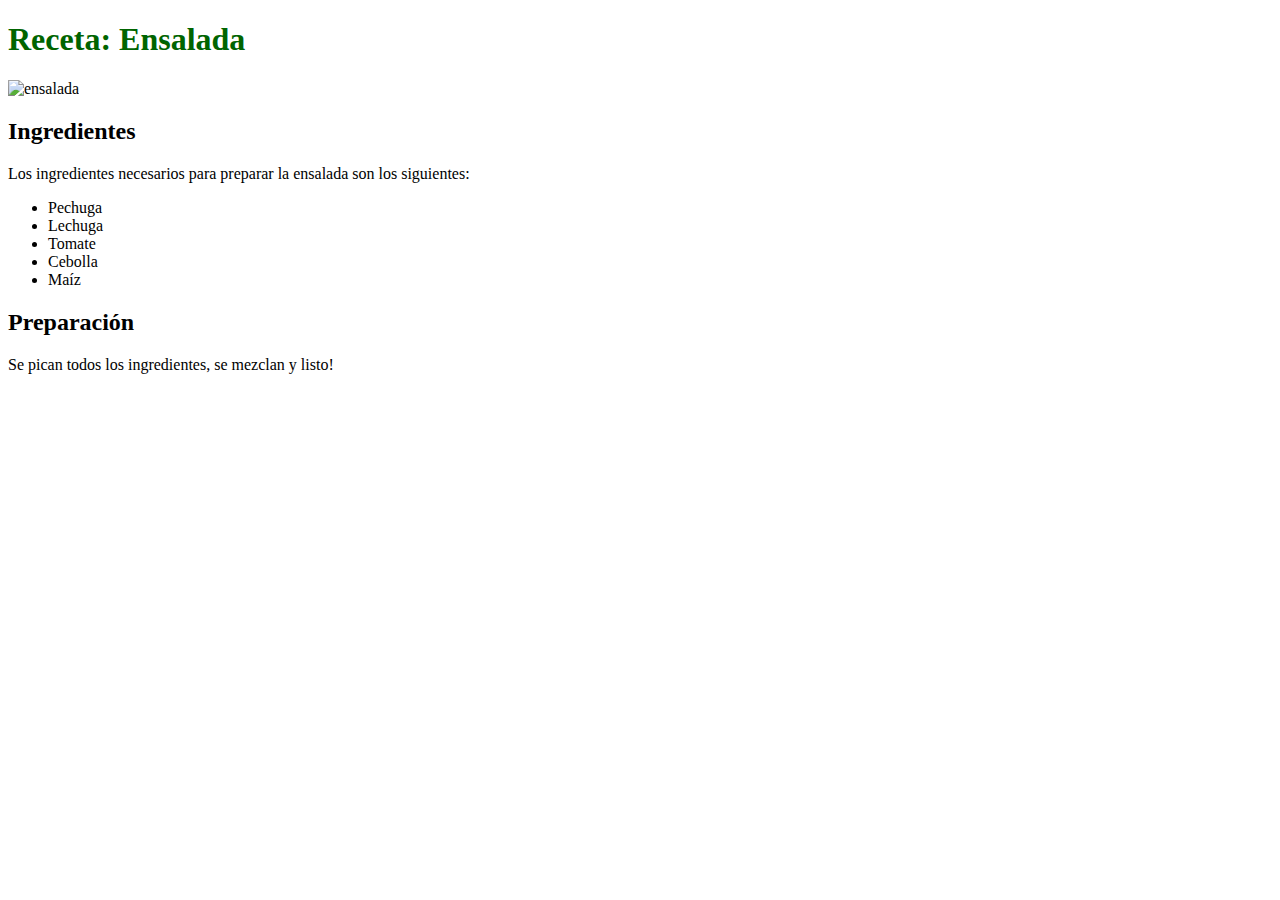
==== ejercicio1-html-y-css/index.html @ 5495c38c "Agrega estilos al segundo ejercicio" ====
<!DOCTYPE html>
<html lang="en">
<head>
  <meta charset="UTF-8">
  <meta http-equiv="X-UA-Compatible" content="IE=edge">
  <meta name="viewport" content="width=device-width, initial-scale=1.0">
  <link rel="stylesheet" href="estilos.css" />
  <title>Mi Receta</title>
</head>
<body>
  <header>
    <h1>Receta: Ensalada</h1>
  </header>
  <main>
    <article>
      <img
        src="https://s3.amazonaws.com/makeitreal/salad.png" 
        alt="ensalada"
      />
      <h2>Ingredientes</h2>
      <p>
        Los ingredientes necesarios para preparar la ensalada son los siguientes:
      </p>
      <ul>
        <li>Pechuga</li>
        <li>Lechuga</li>
        <li>Tomate</li>
        <li>Cebolla</li>
        <li>Maíz</li>
      </ul>
      <h2>Preparación</h2>
      <p>
        Se pican todos los ingredientes, se mezclan y listo!
      </p>
    </article>
  </main>
</body>
</html>
---- ejercicio1-html-y-css/estilos.css ----
h1 {
  color: darkgreen;
}
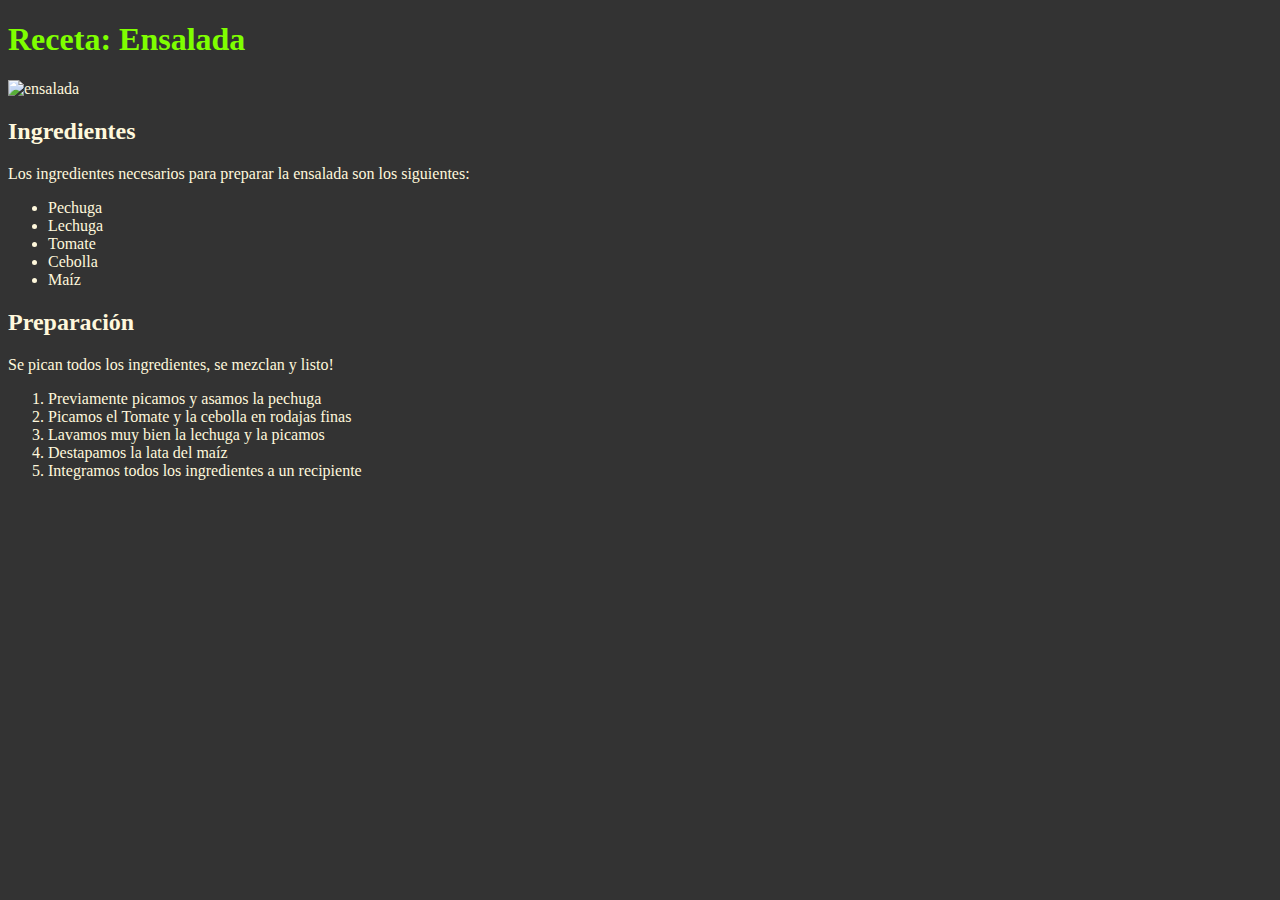
==== commit 849d477f: "Agrega estilos para el fondo y los pasos para preparar ensalada" ====
--- a/ejercicio1-html-y-css/index.html
+++ b/ejercicio1-html-y-css/index.html
@@ -32,6 +32,13 @@
       <p>
         Se pican todos los ingredientes, se mezclan y listo!
       </p>
+      <ol>
+        <li>Previamente picamos y asamos la pechuga</li>
+        <li>Picamos el Tomate y la cebolla en rodajas finas</li>
+        <li>Lavamos muy bien la lechuga y la picamos</li>
+        <li>Destapamos la lata del maíz</li>
+        <li>Integramos todos los ingredientes a un recipiente</li>
+      </ol>
     </article>
   </main>
 </body>
--- a/ejercicio1-html-y-css/estilos.css
+++ b/ejercicio1-html-y-css/estilos.css
@@ -1,3 +1,8 @@
+html {
+  background-color: #333333;
+  color: cornsilk;
+}
+
 h1 {
-  color: darkgreen;
-}+  color: chartreuse;
+}
